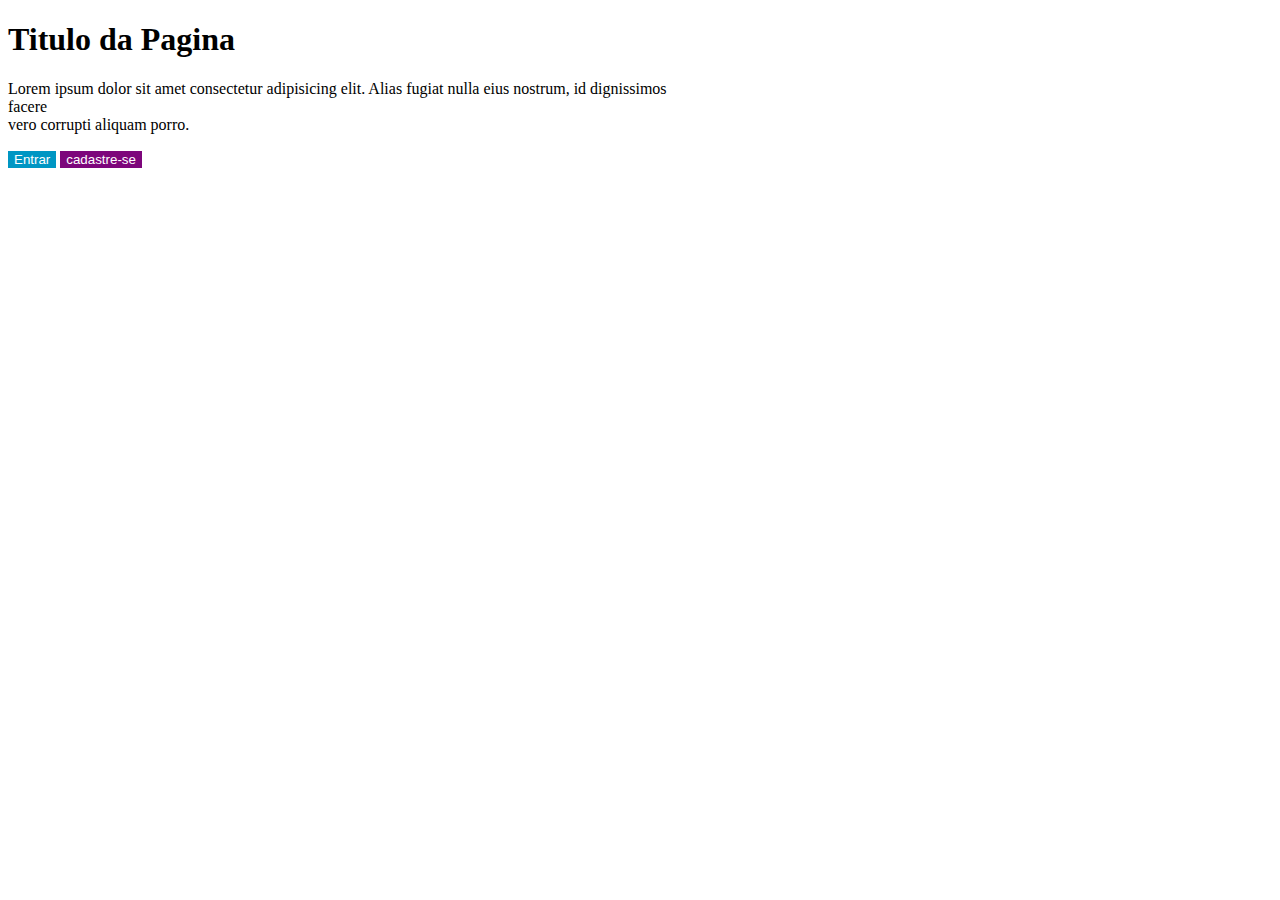
==== projeto-1/index.html @ a5721be9 "criacao do codigo" ====
<!DOCTYPE html>
<html lang="pt-br">

<head>
    <meta charset="UTF-8">
    <meta name="viewport" content="width=device-width, initial-scale=1.0">
    <title>Pagina 1</title>
    <link rel="stylesheet" href="estilo.css">
</head>

<body>
    <h1>Titulo da Pagina</h1>
    <p>Lorem ipsum dolor sit amet consectetur adipisicing elit. Alias fugiat nulla eius nostrum, id dignissimos<br>
        facere<br>
        vero corrupti aliquam porro.</p>
    <button class="botao1">Entrar</button> <button class="botao2">cadastre-se</button>

</body>

</html>
---- projeto-1/estilo.css ----
.botao1 {
    color: white;
    background-color: rgb(0, 150, 195);
    border: none;
}

.botao2 {
    color: white;
    background-color: rgb(125, 6, 123);
    border: none;
}
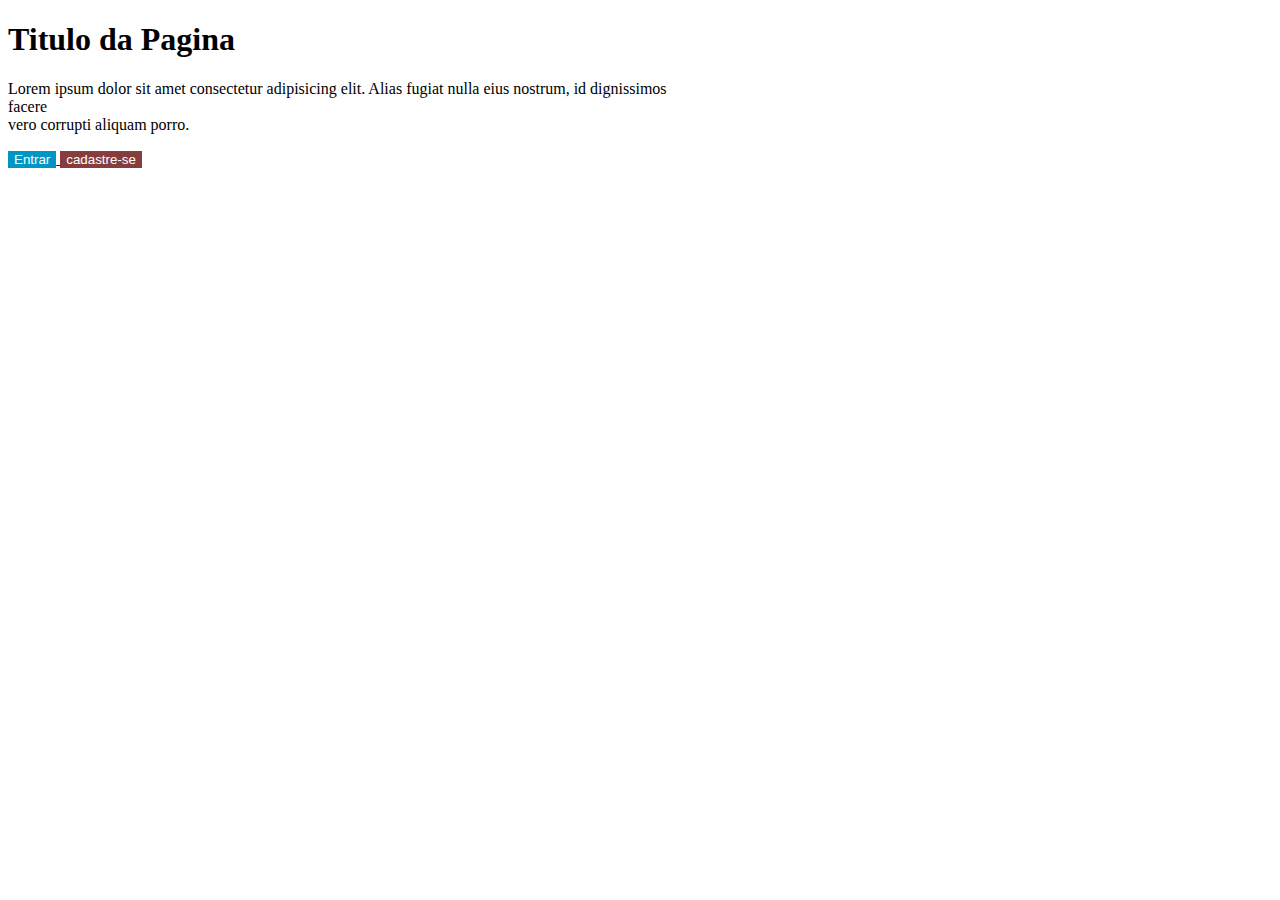
==== commit 8dedca72: "criacao da pagina de estilo e um segundo index" ====
--- a/projeto-1/index.html
+++ b/projeto-1/index.html
@@ -13,7 +13,7 @@
     <p>Lorem ipsum dolor sit amet consectetur adipisicing elit. Alias fugiat nulla eius nostrum, id dignissimos<br>
         facere<br>
         vero corrupti aliquam porro.</p>
-    <button class="botao1">Entrar</button> <button class="botao2">cadastre-se</button>
+    <a href="index2.html"><button class="botao1">Entrar</button> <button class="botao2">cadastre-se</button></a>
 
 </body>
 
--- a/projeto-1/estilo.css
+++ b/projeto-1/estilo.css
@@ -6,6 +6,6 @@
 
 .botao2 {
     color: white;
-    background-color: rgb(125, 6, 123);
+    background-color: rgb(135, 61, 61);
     border: none;
 }